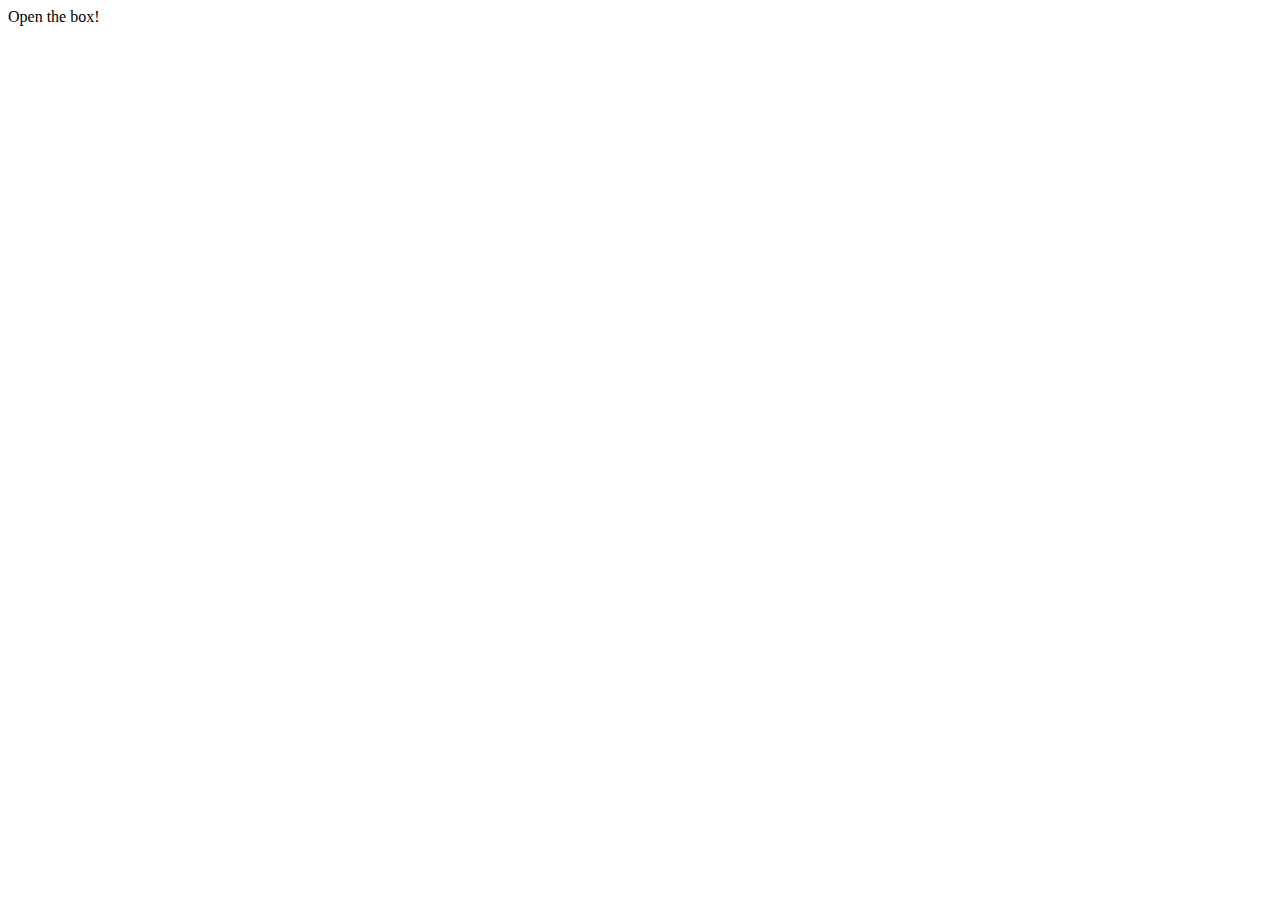
==== notes.html @ 98bdb4c8 "InProgress" ====
<!DOCTYPE html>
<html lang="en">
<head>
    <meta charset="UTF-8">
    <meta name="viewport" content="width=device-width, initial-scale=1.0">
    <title>Document</title>

</head>
<body>
    <div id="box">Open the box!</div>
       
    <script src="notes.js"></script>
</body>
</html>
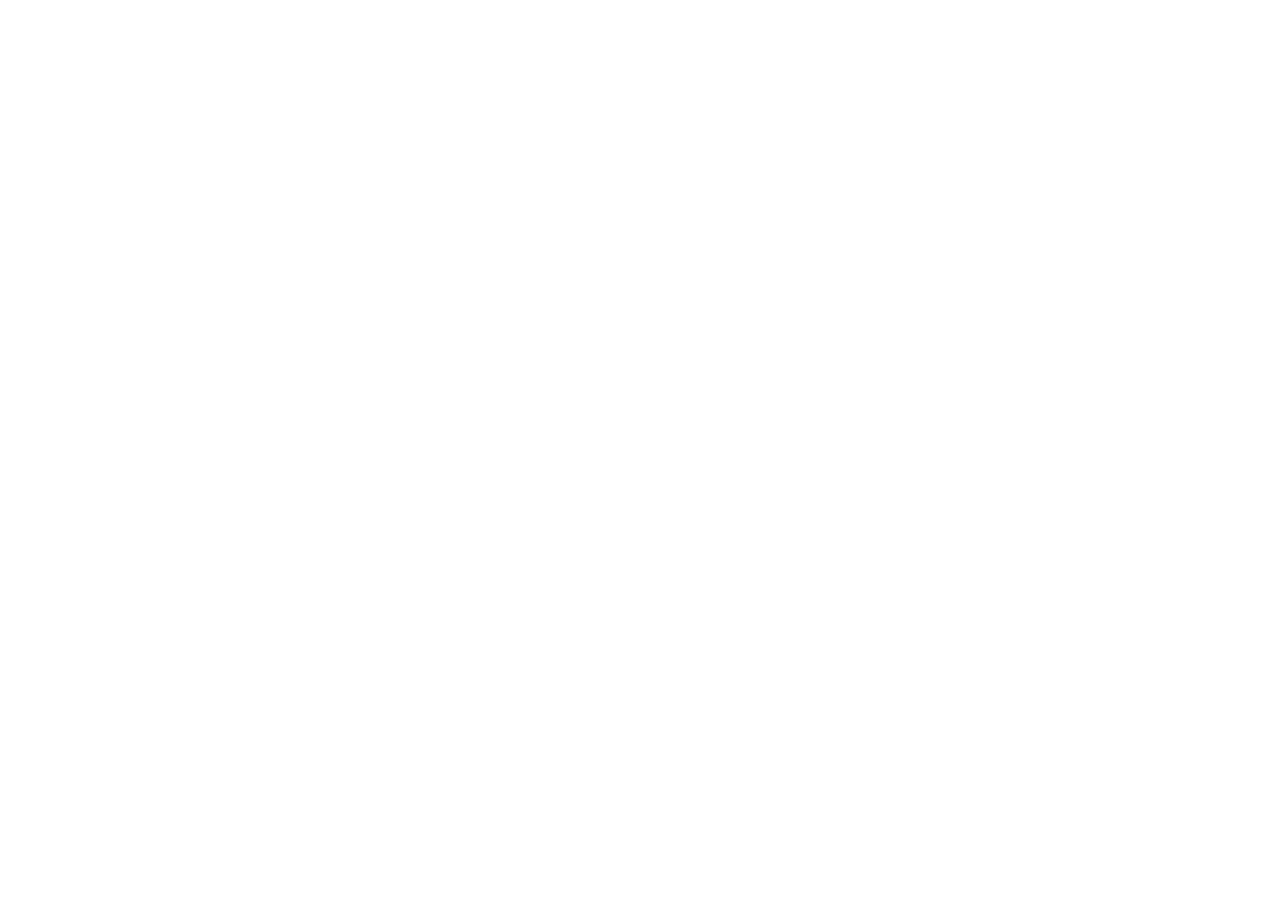
==== commit 384f343d: "InProgress" ====
--- a/notes.html
+++ b/notes.html
@@ -7,7 +7,9 @@
 
 </head>
 <body>
-    <div id="box">Open the box!</div>
+    <div id="container">
+
+    </div>
        
     <script src="notes.js"></script>
 </body>
